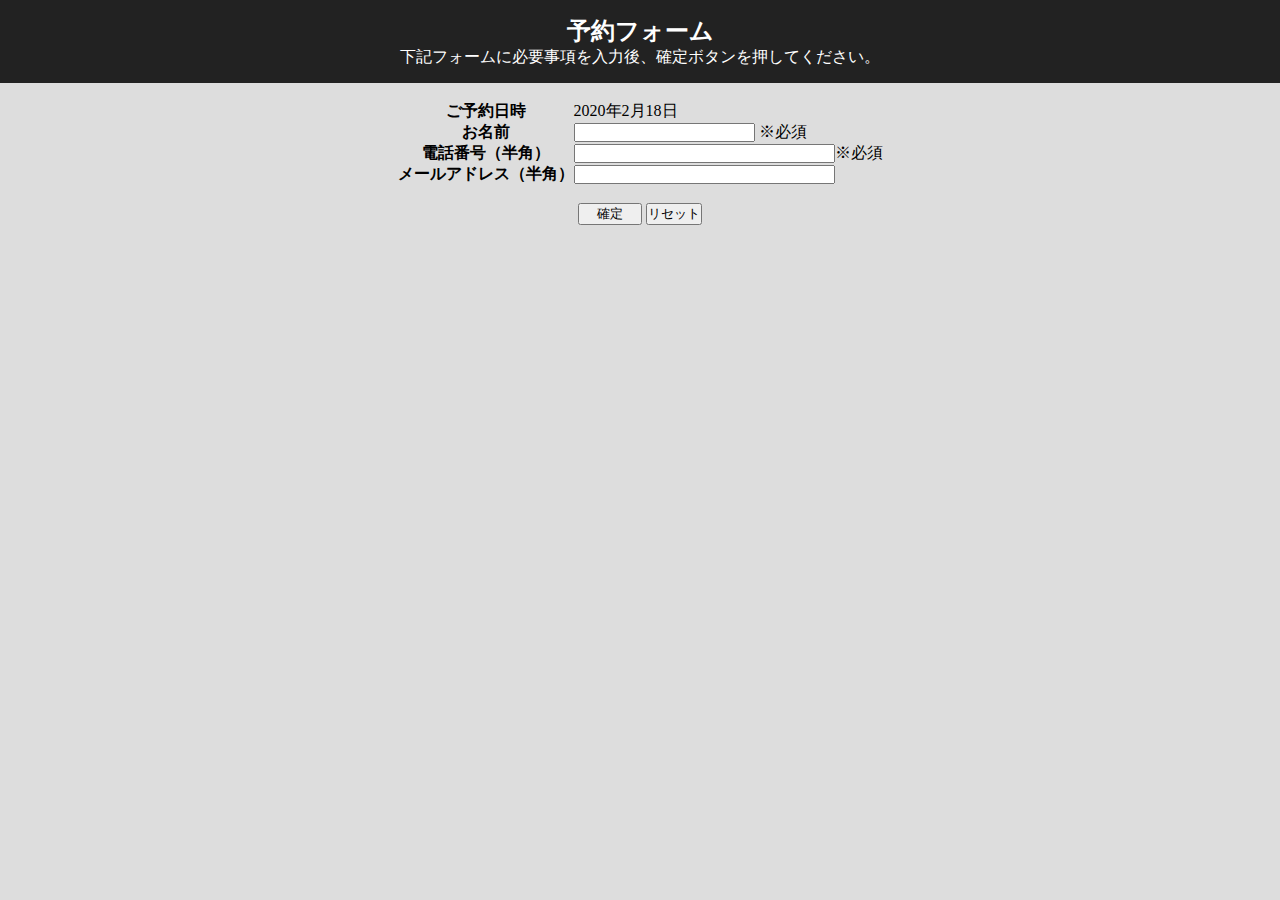
==== reserve/reserve.html @ 7f2d1264 "reserve.cssとhtmlの作成" ====
<!DOCTYPE html>
<html lang="en">
<head>
  <meta charset="UTF-8">
  <meta name="viewport" content="width=device-width, initial-scale=1.0">
  <meta http-equiv="X-UA-Compatible" content="ie=edge">
  <title>Document</title>
  <link rel="stylesheet" href="../assets/css/reset.css">
  <link rel="stylesheet" href="../reserve/reserve.css">

</head>

<body>

    <div id="formWrap">

        <div class="head">
            
        <h2>予約フォーム</h2>
        <p>下記フォームに必要事項を入力後、確定ボタンを押してください。</p>

        </div>
        
        <form action="calendar_form/mail2/mail.php" method="post">
            <table class="formTable">
              <tbody><tr>
                  <br>
                <th>ご予約日時</th>
                <td>
                2020年2月18日 
             <input type="hidden" name="reserv[date]" value="2020-2-18"><input type="hidden" name="reserv[time]" value="0">
                  </td>
              </tr>
              <tr>
                <th>お名前</th>
                <td><input size="20" type="text" name="お名前">
                  ※必須</td>
              </tr>
              <tr>
                <th>電話番号（半角）</th>
                <td><input size="30" type="text" name="電話番号">※必須</td>
                </tr>
              <tr>
                <th>メールアドレス（半角）</th>
                <td><input size="30" type="text" name="メールアドレス">

                  </td>
                
              </tr>

           
            </tbody></table>
            <p align="center">
                <br>
              <input type="submit" value="　 確定 　">
              <input type="reset" value="リセット">
            </p>
            </form> 
       </div>
 


</body>
---- reserve/reserve.css ----
body{
    background-color: #DDDDDD
    
}

#formWrap{
    
font-family:"ヒラギノ丸ゴ Pro W4","ヒラギノ丸ゴ Pro","Hiragino Maru Gothic Pro","ヒラギノ角ゴ Pro W3","Hiragino Kaku Gothic Pro","HG丸ｺﾞｼｯｸM-PRO","HGMaruGothicMPRO";
        
    /* font-family: Hiragino Mincho ProN,ヒラギノ明朝 Pro W6,Hiragino Mincho Pro,HGS明朝E,Yu Mincho,YuMincho,ＭＳ Ｐ明朝,serif; */
}

.head{
    background-color:#222222;
    color: white;
    padding : 15px 5px;
    text-align:center;
}

.formTable{
    display: flex;
    justify-content: center;
}
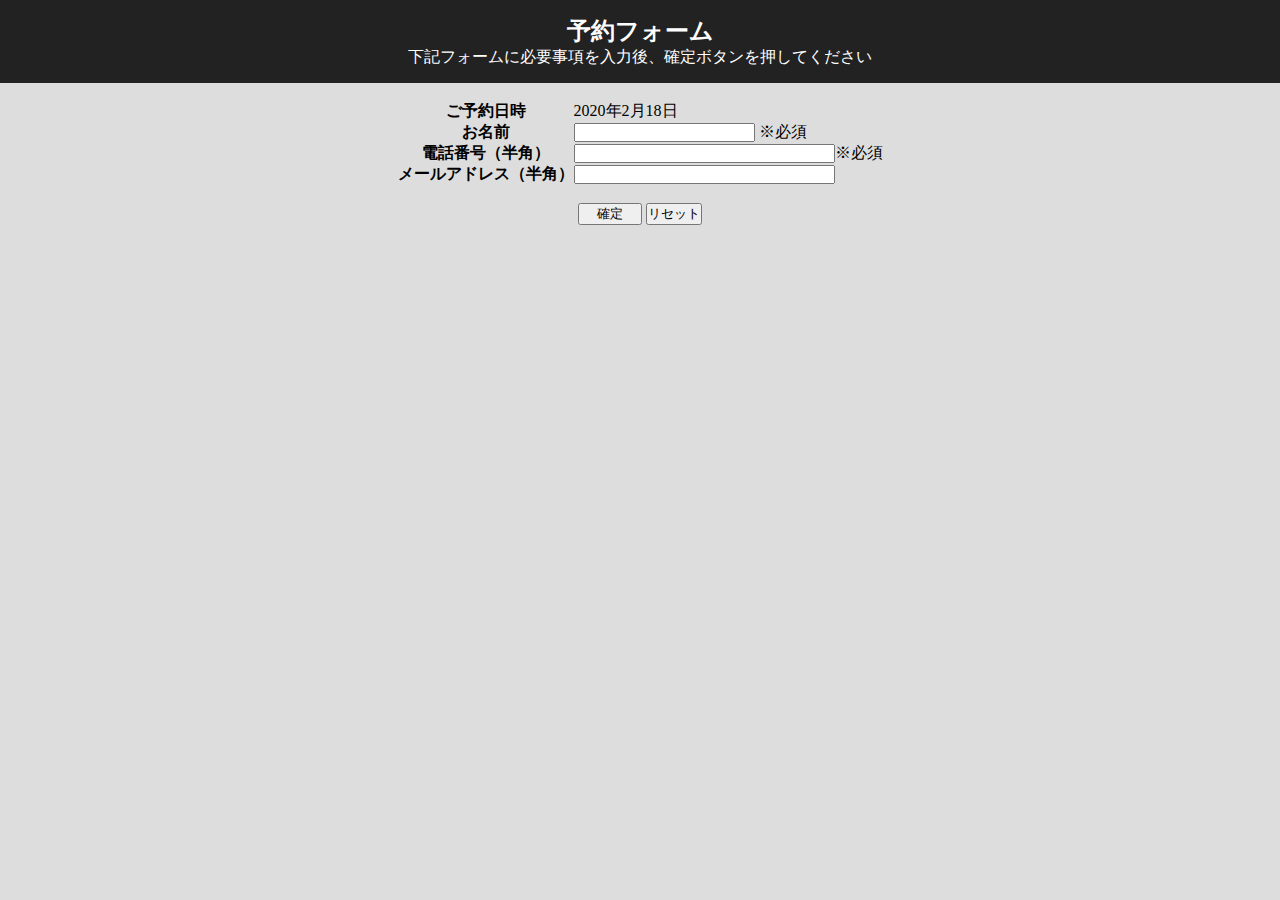
==== commit 0a3772f4: "no message" ====
--- a/reserve/reserve.html
+++ b/reserve/reserve.html
@@ -17,7 +17,7 @@
         <div class="head">
             
         <h2>予約フォーム</h2>
-        <p>下記フォームに必要事項を入力後、確定ボタンを押してください。</p>
+        <p>下記フォームに必要事項を入力後、確定ボタンを押してください</p>
 
         </div>
         
